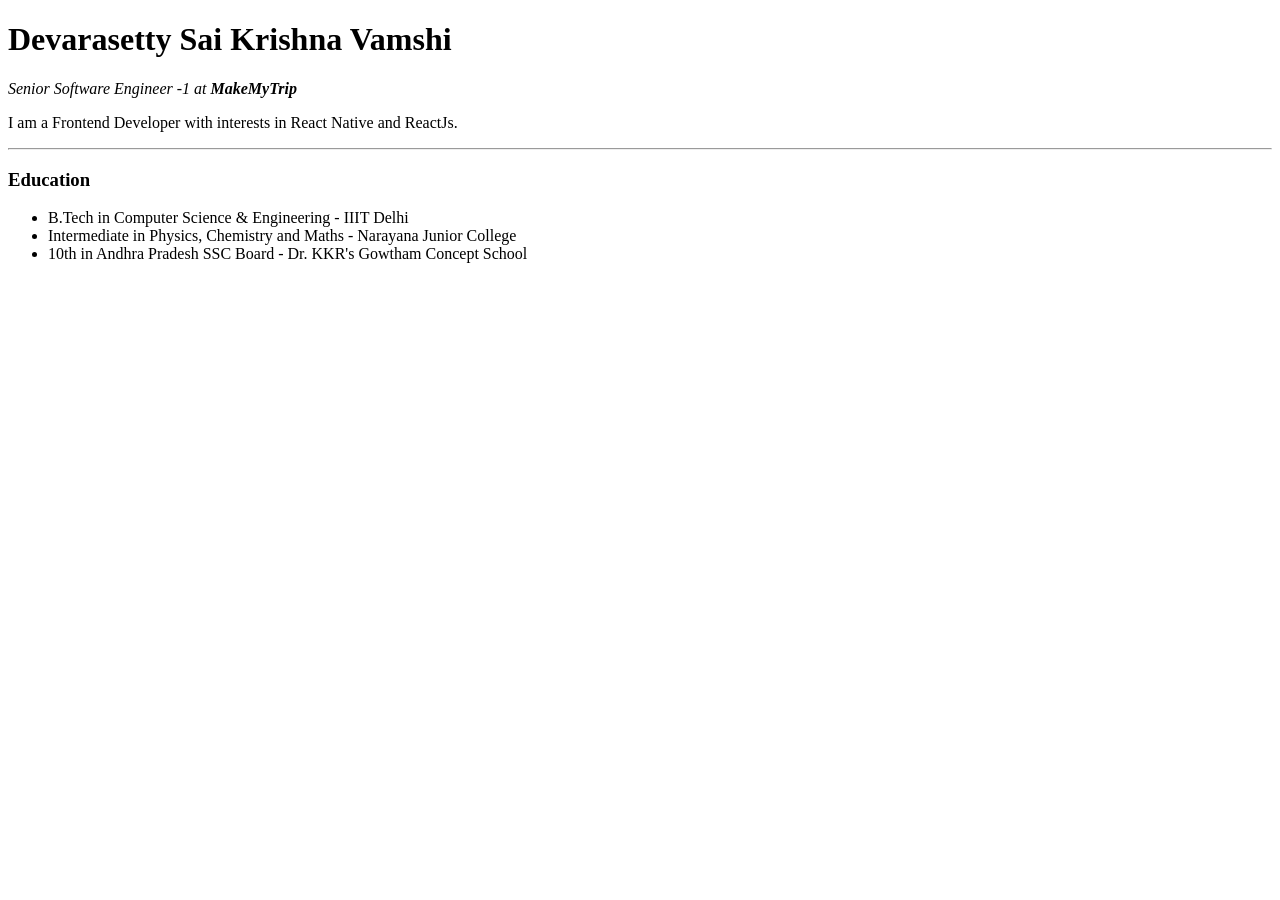
==== HTML - PERSONAL SITE/index.html @ e34e3343 "Starting with HTML" ====
<!DOCTYPE html>
<html lang="en">

<head>
    <meta charset="UTF-8">
    <title>Vamshi's Personal Site</title>
</head>

<body>
    <h1>Devarasetty Sai Krishna Vamshi</h1>
    <p><em>Senior Software Engineer -1 at <strong>MakeMyTrip</strong></em></p>
    <p>I am a Frontend Developer with interests in React Native and ReactJs.</p>
    <hr>
    <h3>Education</h3>
    <ul>
        <li>B.Tech in Computer Science & Engineering - IIIT Delhi</li>
        <li>Intermediate in Physics, Chemistry and Maths - Narayana Junior College</li>
        <li>10th in Andhra Pradesh SSC Board - Dr. KKR's Gowtham Concept School</li>
    </ul>
</body>

</html>
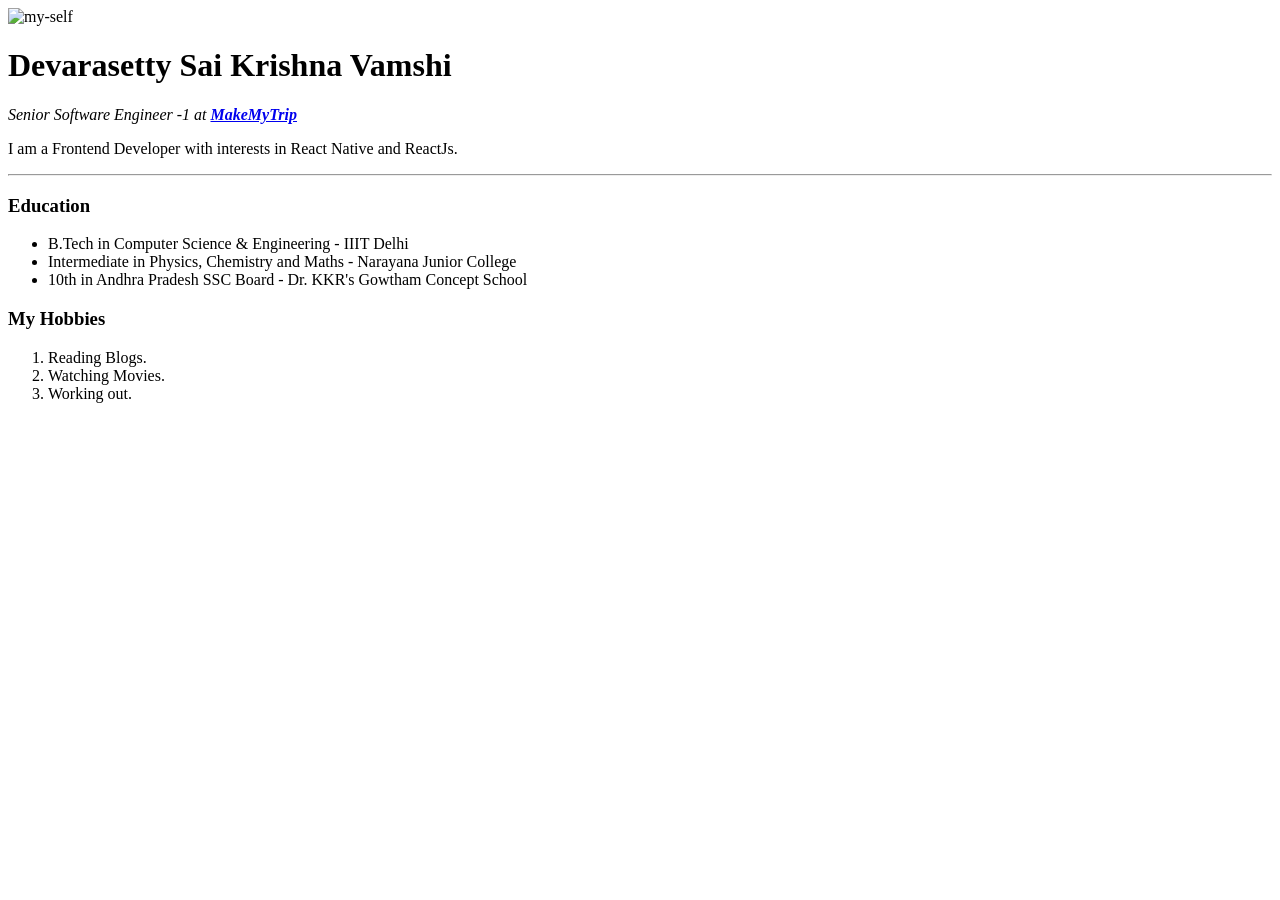
==== commit 4cff78ea: "Html Progress" ====
--- a/HTML - PERSONAL SITE/index.html
+++ b/HTML - PERSONAL SITE/index.html
@@ -2,21 +2,29 @@
 <html lang="en">
 
 <head>
-    <meta charset="UTF-8">
+    <meta charset="UTF-8" />
     <title>Vamshi's Personal Site</title>
 </head>
 
 <body>
+    <img src="https://media.licdn.com/dms/image/C5603AQHAI3KCYLA6gw/profile-displayphoto-shrink_400_400/0/1517069937471?e=1677715200&v=beta&t=1ZGUy1U_8KwfVekrhHcgeGSfc6a-kNGvzKA6tSDzZbo"
+        alt="my-self" />
     <h1>Devarasetty Sai Krishna Vamshi</h1>
-    <p><em>Senior Software Engineer -1 at <strong>MakeMyTrip</strong></em></p>
+    <p><em>Senior Software Engineer -1 at <strong><a href="https://www.makemytrip.com">MakeMyTrip</a></strong></em></p>
     <p>I am a Frontend Developer with interests in React Native and ReactJs.</p>
-    <hr>
+    <hr />
     <h3>Education</h3>
     <ul>
         <li>B.Tech in Computer Science & Engineering - IIIT Delhi</li>
         <li>Intermediate in Physics, Chemistry and Maths - Narayana Junior College</li>
         <li>10th in Andhra Pradesh SSC Board - Dr. KKR's Gowtham Concept School</li>
     </ul>
+    <h3>My Hobbies</h3>
+    <ol>
+        <li>Reading Blogs.</li>
+        <li>Watching Movies.</li>
+        <li>Working out.</li>
+    </ol>
 </body>
 
 </html>
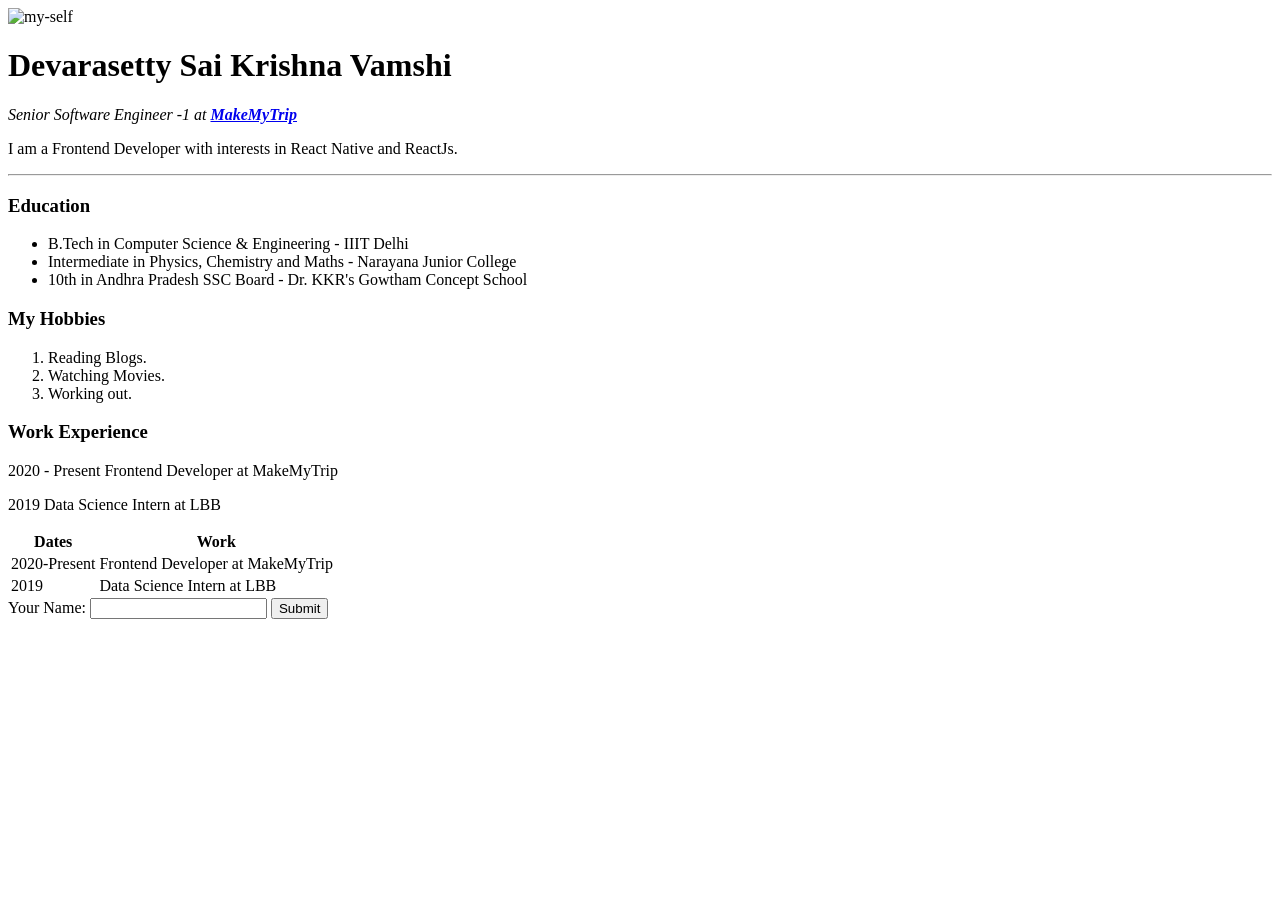
==== commit 96d5b6cc: "Intermediate HTML" ====
--- a/HTML - PERSONAL SITE/index.html
+++ b/HTML - PERSONAL SITE/index.html
@@ -25,6 +25,29 @@
         <li>Watching Movies.</li>
         <li>Working out.</li>
     </ol>
+    <h3>Work Experience</h3>
+    <p>2020 - Present Frontend Developer at MakeMyTrip</p>
+    <p>2019 Data Science Intern at LBB</p>
+    <table>
+        <tr>
+            <th>Dates</th>
+            <th>Work</th>
+        </tr>
+        <tr>
+            <td>2020-Present</td>
+            <td>Frontend Developer at MakeMyTrip</td>
+        </tr>
+        <tr>
+            <td>2019</td>
+            <td>Data Science Intern at LBB</td>
+        </tr>
+    </table>
+
+    <form action="">
+        <label>Your Name:</label>
+        <input type="text">
+        <input type="submit">
+    </form>
 </body>
 
 </html>
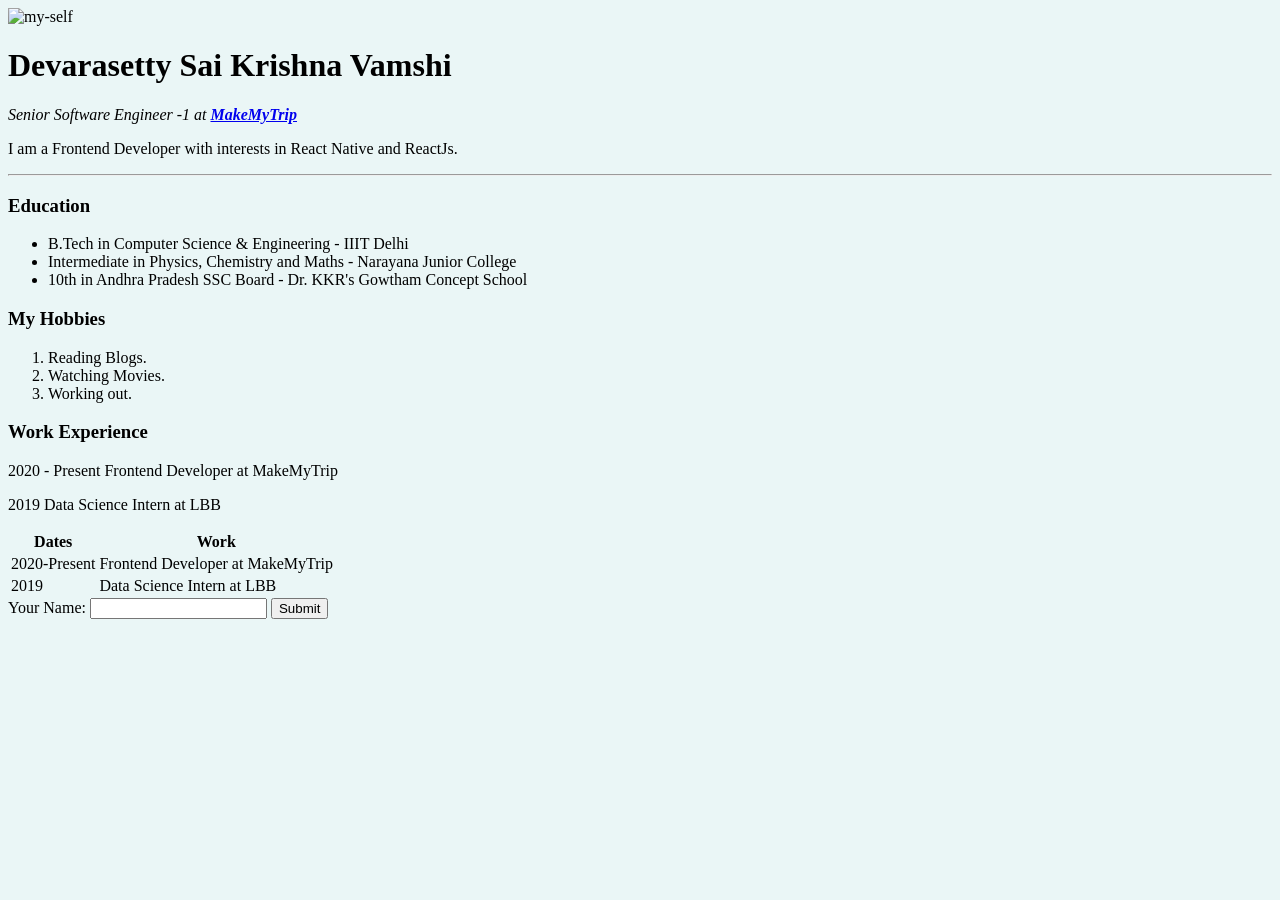
==== commit 994b8080: "starting with css" ====
--- a/HTML - PERSONAL SITE/index.html
+++ b/HTML - PERSONAL SITE/index.html
@@ -4,6 +4,11 @@
 <head>
     <meta charset="UTF-8" />
     <title>Vamshi's Personal Site</title>
+    <style>
+        body {
+            background-color: #EAF6F6;
+        }
+    </style>
 </head>
 
 <body>
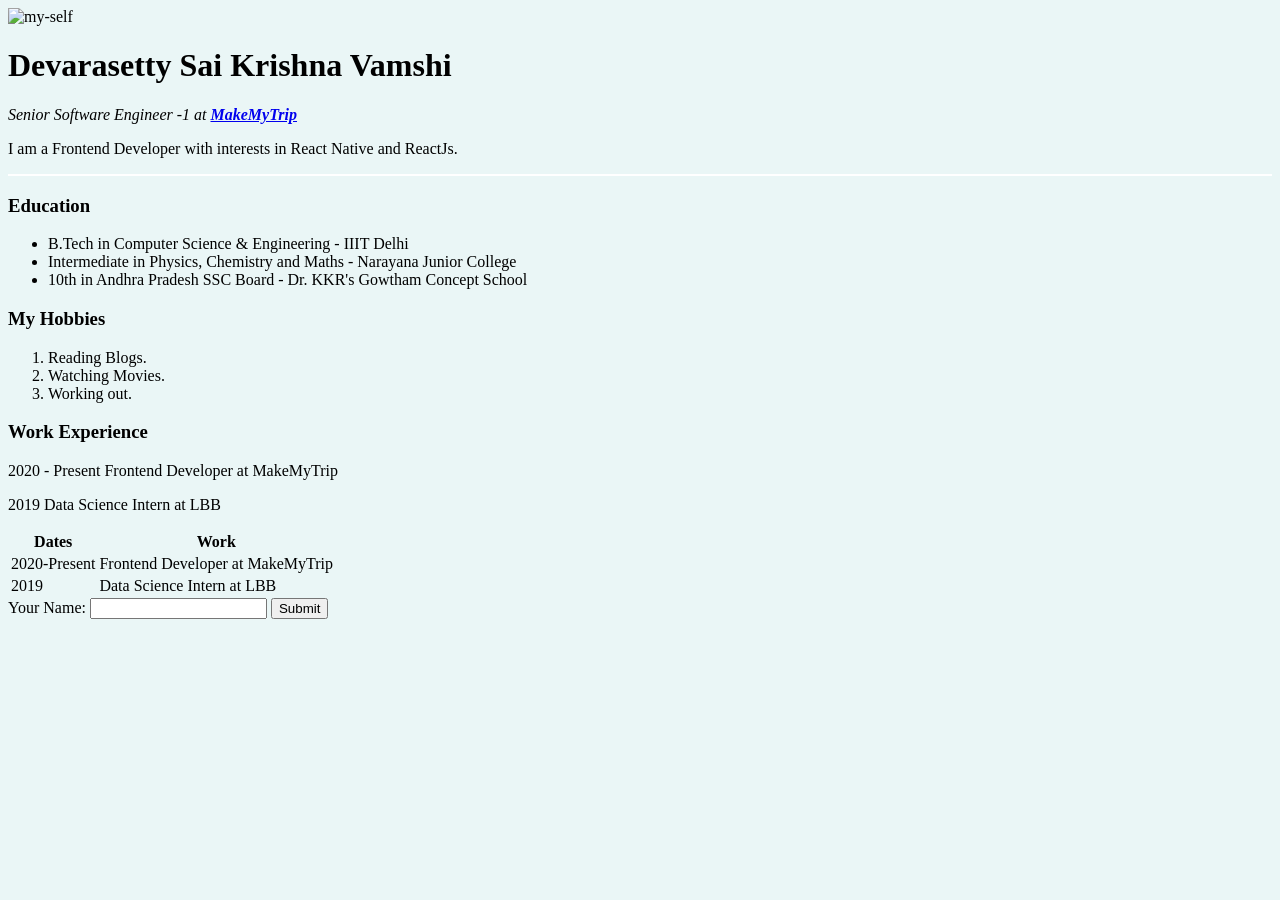
==== commit 501d71a4: "external css" ====
--- a/HTML - PERSONAL SITE/index.html
+++ b/HTML - PERSONAL SITE/index.html
@@ -4,11 +4,17 @@
 <head>
     <meta charset="UTF-8" />
     <title>Vamshi's Personal Site</title>
-    <style>
+    <!-- <style>
         body {
             background-color: #EAF6F6;
         }
-    </style>
+        hr {
+            background-color: white;
+            border-style: none;
+            height: 2px;
+        }
+    </style> -->
+    <link rel="stylesheet" href="./styles.css"/>
 </head>
 
 <body>
--- a/HTML - PERSONAL SITE/styles.css
+++ b/HTML - PERSONAL SITE/styles.css
@@ -0,0 +1,9 @@
+body {
+    background-color: #EAF6F6;
+}
+
+hr {
+    background-color: white;
+    border-style: none;
+    height: 2px;
+}
